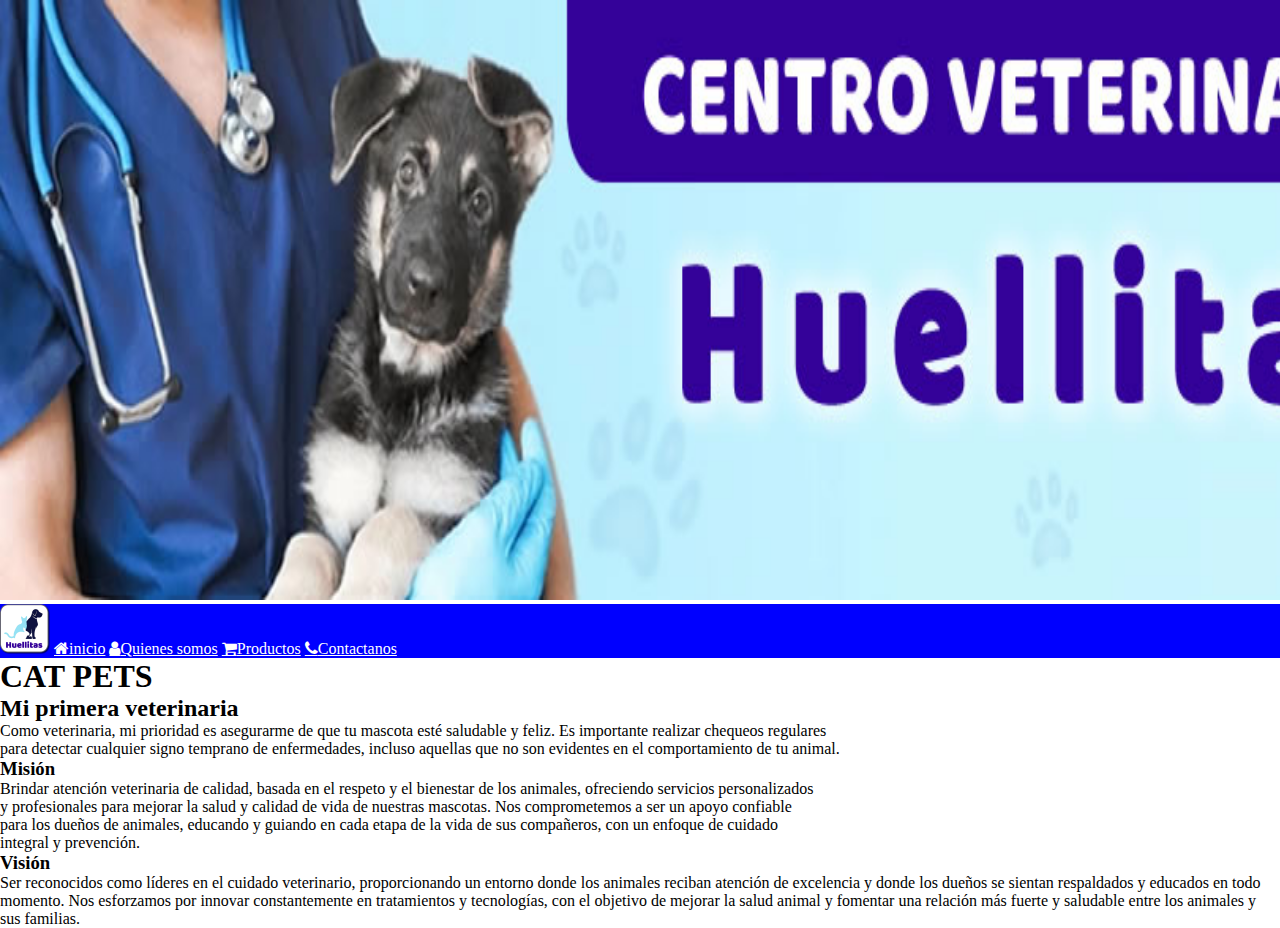
==== index.html @ 5b8cb11d "mi veterinaria" ====
<!DOCTYPE html>
<html lang="en">
<head>
    <title>mi veterinaria</title>
    <link rel="stylesheet" href="estilo.css">
    <link rel="stylesheet" href="https://cdnjs.cloudflare.com/ajax/libs/font-awesome/4.7.0/css/font-awesome.min.css">
   
</head>
<body>
   
<!-- imagen de inicio-->
    <img src="banner-principal.jpg" alt="" width="1895px" height="600px">


     <!--menu-->
  
     <nav class="menu">
        <img src="logo.png" alt="" width="50px" height="50px">
        <a href="index.html" class="fa fa-home">inicio</a>
        <a href="us.html" class="fa fa-user">Quienes somos</a>
        <a href="productos.html" class="fa fa-shopping-cart">Productos</a>
        <a href="contactanos.html" class="fa fa-phone">Contactanos</a>
        </nav>

        <!--cierro menu-->
    
    
    <h1> CAT PETS</h1>
    <h2> Mi primera veterinaria</h2>
    <span width="200px" height="200px">
        <p>Como veterinaria, mi prioridad es asegurarme de que tu mascota esté saludable y feliz. Es importante realizar chequeos regulares <br>
             para detectar cualquier signo temprano de enfermedades, incluso aquellas que no son evidentes en el comportamiento de tu animal.</p>
    </span>
    <h3> Misión</h3>
    <span><p>Brindar atención veterinaria de calidad, basada en el respeto y el bienestar de los animales, ofreciendo servicios personalizados <br>
         y profesionales para mejorar la salud y calidad de vida de nuestras mascotas. Nos comprometemos a ser un apoyo confiable <br>
        para los dueños de animales, educando y guiando en cada etapa de la vida de sus compañeros, con un enfoque de cuidado <br>
        integral y prevención.</p></span>
    <h3> Visión</h3>
    <p>Ser reconocidos como líderes en el cuidado veterinario, proporcionando un entorno donde los animales reciban atención de excelencia y donde los dueños se sientan respaldados y educados en todo momento. Nos esforzamos por innovar constantemente en tratamientos y tecnologías, con el objetivo de mejorar la salud animal y fomentar una relación más fuerte y saludable entre los animales y sus familias.</p>
</body>
</html>
---- estilo.css ----
*{margin: 0%;}

.menu{background-color: blue;}
.menu a { color: white;}
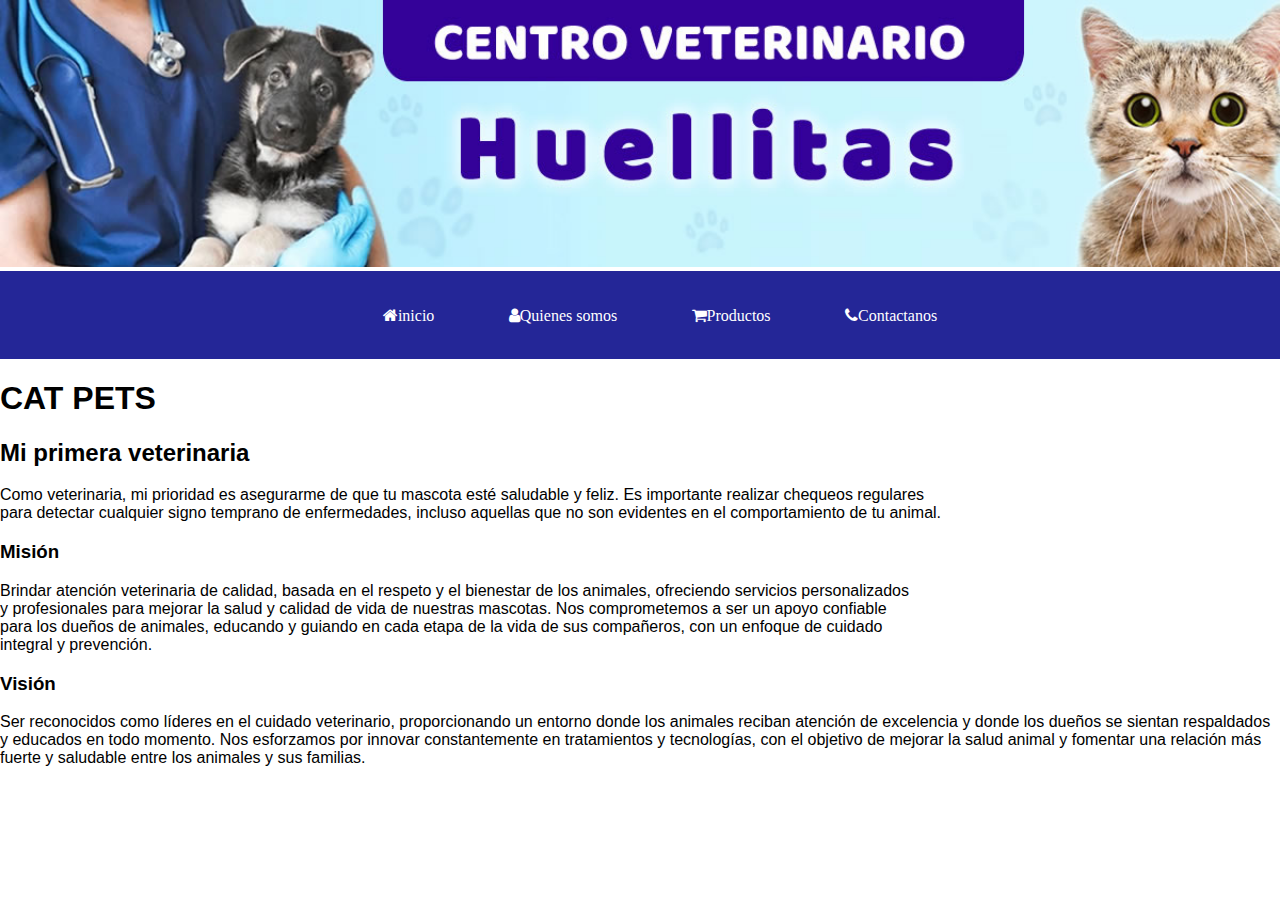
==== commit fc94de34: "nueva actualizacion" ====
--- a/index.html
+++ b/index.html
@@ -7,22 +7,28 @@
    
 </head>
 <body>
-   
-<!-- imagen de inicio-->
-    <img src="banner-principal.jpg" alt="" width="1895px" height="600px">
-
+   <header>
+    <img src="banner-principal.jpg">
 
      <!--menu-->
   
-     <nav class="menu">
-        <img src="logo.png" alt="" width="50px" height="50px">
-        <a href="index.html" class="fa fa-home">inicio</a>
-        <a href="us.html" class="fa fa-user">Quienes somos</a>
-        <a href="productos.html" class="fa fa-shopping-cart">Productos</a>
-        <a href="contactanos.html" class="fa fa-phone">Contactanos</a>
+     <nav>
+       <ul>
+        <li><a href="index.html" class="fa fa-home">inicio</a></li>
+        <li><a href="us.html" class="fa fa-user">Quienes somos</a></li>
+        <li> <a href="productos.html" class="fa fa-shopping-cart">Productos</a></li>
+        <li><a href="contactanos.html" class="fa fa-phone">Contactanos</a></li>
+       </ul>
+       
         </nav>
 
         <!--cierro menu-->
+   </header>
+<!-- imagen de inicio-->
+   
+
+
+    
     
     
     <h1> CAT PETS</h1>
--- a/estilo.css
+++ b/estilo.css
@@ -1,4 +1,38 @@
-*{margin: 0%;}
+body {
+    margin: 0%;
+    background-color: white;
+    font-family: Arial, Helvetica, sans-serif;
+}
 
-.menu{background-color: blue;}
-.menu a { color: white;}+
+header {
+    text-align: center;
+}
+
+header img {
+    width: 100%;
+}
+
+nav {
+    background-color: #242697;
+    color: white;
+    padding: 10px 0 10px 0;
+    margin-top: 0;
+}
+
+nav ul li {
+    display: inline;
+    margin: 0 25px;
+}
+
+nav ul li a {
+    color: white;
+    text-decoration: none;
+    font-weight: bold;
+}
+
+a { padding: 10px;}
+
+a:hover { background-color: #2d9ec2;
+border-radius: 10px;
+padding: 10px;}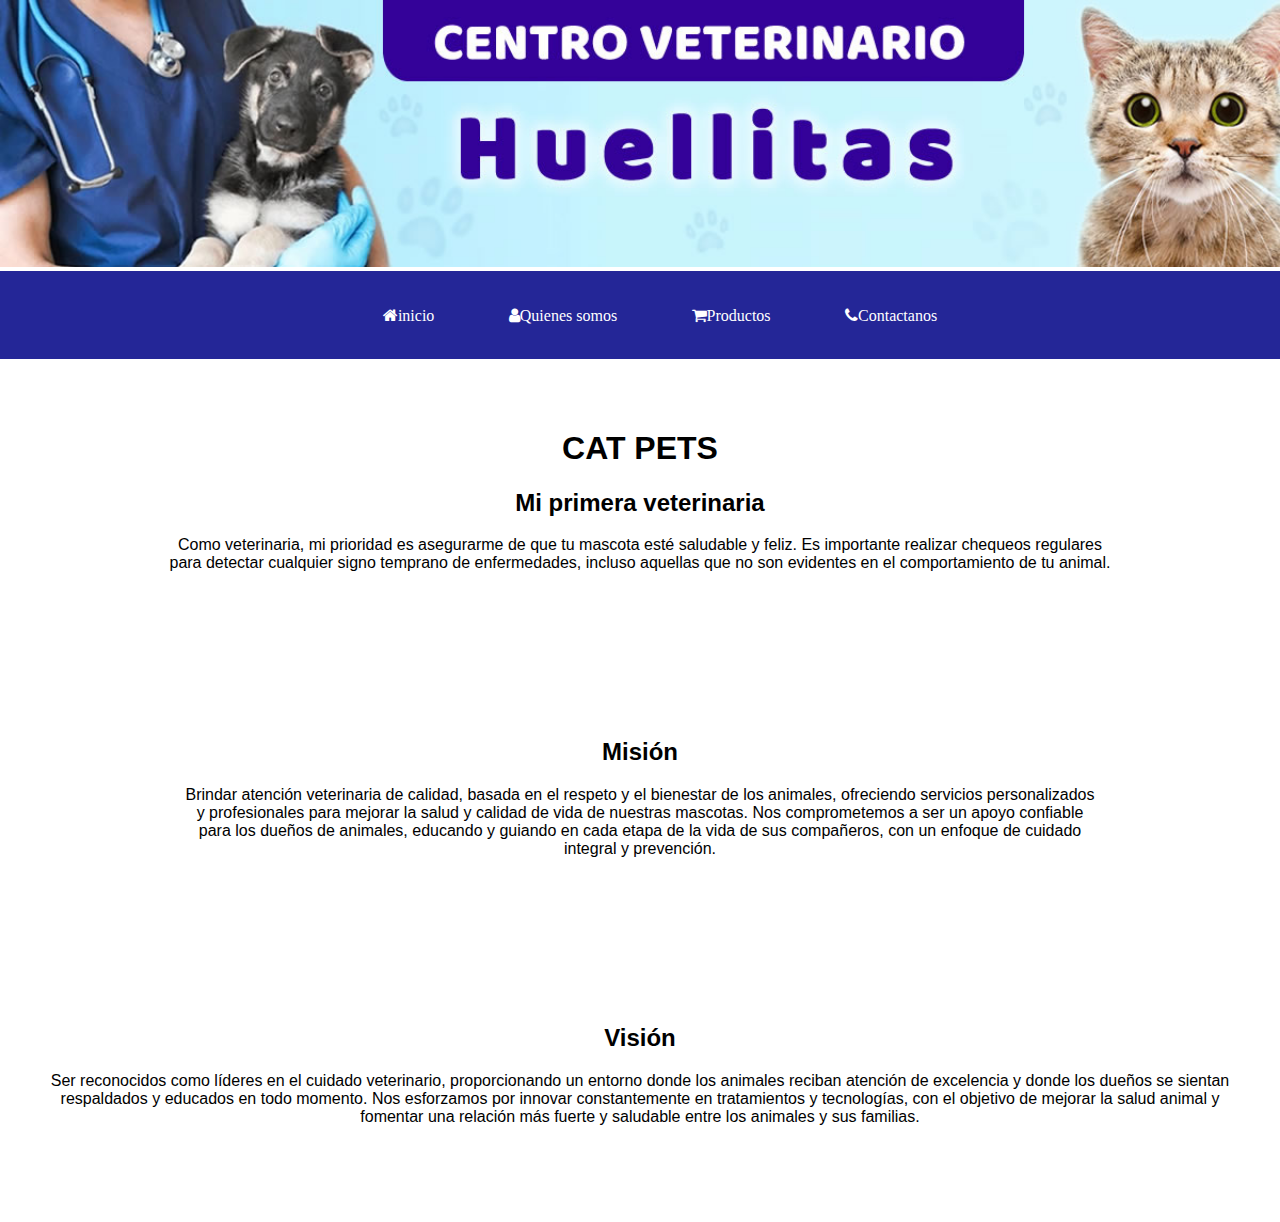
==== commit 5362dcd9: "ultima actualización" ====
--- a/index.html
+++ b/index.html
@@ -1,48 +1,76 @@
 <!DOCTYPE html>
 <html lang="en">
+
 <head>
     <title>mi veterinaria</title>
     <link rel="stylesheet" href="estilo.css">
     <link rel="stylesheet" href="https://cdnjs.cloudflare.com/ajax/libs/font-awesome/4.7.0/css/font-awesome.min.css">
-   
+
 </head>
+
 <body>
-   <header>
-    <img src="banner-principal.jpg">
+    <header>
+        <img src="banner-principal.jpg">
 
-     <!--menu-->
-  
-     <nav>
-       <ul>
-        <li><a href="index.html" class="fa fa-home">inicio</a></li>
-        <li><a href="us.html" class="fa fa-user">Quienes somos</a></li>
-        <li> <a href="productos.html" class="fa fa-shopping-cart">Productos</a></li>
-        <li><a href="contactanos.html" class="fa fa-phone">Contactanos</a></li>
-       </ul>
-       
+        <!--menu-->
+
+        <nav>
+            <ul>
+                <li><a href="index.html" class="fa fa-home">inicio</a></li>
+                <li><a href="us.html" class="fa fa-user">Quienes somos</a></li>
+                <li> <a href="productos.html" class="fa fa-shopping-cart">Productos</a></li>
+                <li><a href="contactanos.html" class="fa fa-phone">Contactanos</a></li>
+            </ul>
+
         </nav>
 
         <!--cierro menu-->
-   </header>
-<!-- imagen de inicio-->
-   
+    </header>
+    <!-- imagen de inicio-->
 
 
-    
-    
-    
-    <h1> CAT PETS</h1>
-    <h2> Mi primera veterinaria</h2>
-    <span width="200px" height="200px">
-        <p>Como veterinaria, mi prioridad es asegurarme de que tu mascota esté saludable y feliz. Es importante realizar chequeos regulares <br>
-             para detectar cualquier signo temprano de enfermedades, incluso aquellas que no son evidentes en el comportamiento de tu animal.</p>
-    </span>
-    <h3> Misión</h3>
-    <span><p>Brindar atención veterinaria de calidad, basada en el respeto y el bienestar de los animales, ofreciendo servicios personalizados <br>
-         y profesionales para mejorar la salud y calidad de vida de nuestras mascotas. Nos comprometemos a ser un apoyo confiable <br>
-        para los dueños de animales, educando y guiando en cada etapa de la vida de sus compañeros, con un enfoque de cuidado <br>
-        integral y prevención.</p></span>
-    <h3> Visión</h3>
-    <p>Ser reconocidos como líderes en el cuidado veterinario, proporcionando un entorno donde los animales reciban atención de excelencia y donde los dueños se sientan respaldados y educados en todo momento. Nos esforzamos por innovar constantemente en tratamientos y tecnologías, con el objetivo de mejorar la salud animal y fomentar una relación más fuerte y saludable entre los animales y sus familias.</p>
+
+
+
+    <section id="inicio">
+        <h1> CAT PETS</h1>
+        <h2> Mi primera veterinaria</h2>
+        <span width="200px" height="200px">
+            <p>Como veterinaria, mi prioridad es asegurarme de que tu mascota esté saludable y feliz. Es importante
+                realizar
+                chequeos regulares <br>
+                para detectar cualquier signo temprano de enfermedades, incluso aquellas que no son evidentes en el
+                comportamiento de tu animal.</p>
+
+
+        </span>
+    </section>
+
+    <section id="nosotros">
+        <h2> Misión</h2>
+        <span>
+            <p>Brindar atención veterinaria de calidad, basada en el respeto y el bienestar de los animales, ofreciendo
+                servicios personalizados <br>
+                y profesionales para mejorar la salud y calidad de vida de nuestras mascotas. Nos comprometemos a ser un
+                apoyo confiable <br>
+                para los dueños de animales, educando y guiando en cada etapa de la vida de sus compañeros, con un
+                enfoque
+                de cuidado <br>
+                integral y prevención.</p>
+        </span>
+
+    </section>
+
+    <section>
+        <h2> Visión</h2>
+        <p>Ser reconocidos como líderes en el cuidado veterinario, proporcionando un entorno donde los animales reciban
+            atención de excelencia y donde los dueños se sientan respaldados y educados en todo momento. Nos esforzamos
+            por
+            innovar constantemente en tratamientos y tecnologías, con el objetivo de mejorar la salud animal y fomentar
+            una
+            relación más fuerte y saludable entre los animales y sus familias.</p>
+    </section>
+
 </body>
+
 </html>--- a/estilo.css
+++ b/estilo.css
@@ -35,4 +35,8 @@
 
 a:hover { background-color: #2d9ec2;
 border-radius: 10px;
-padding: 10px;}+padding: 10px;}
+
+section{ padding: 50px;
+text-align: center;
+margin-bottom: 30px;}